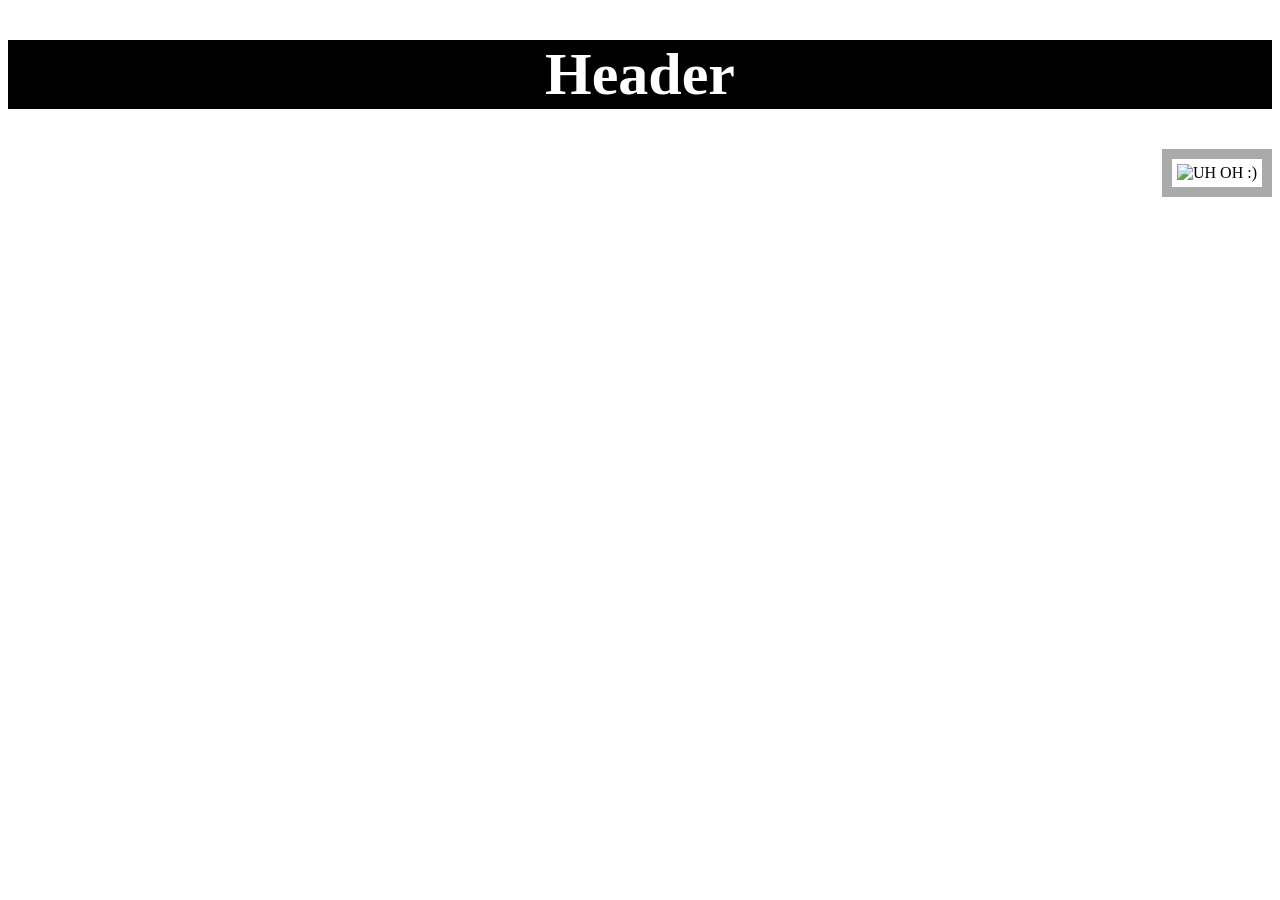
==== second.html @ 64045234 "second project" ====
<!doctype html>
<html lang="en">
<head>
	<meta charset="utf-8">
	<title>Learning Page V2</title>
	<link href="style2.css" media="screen" rel="stylesheet" />
</head>
	<body>
		<header class="site-header">
			<h1>Header</h1>
		</header>

		<img src="http://www.seopher.com/images/internet.jpg"
			class="align-right frame" alt="UH OH :)">
		</img>
---- style2.css ----
.site-header{
	font-size: 30px;
	font-style: arial;
	background: black;
	color: white;
	text-align: center;

}
.body{
	text-align:center;
	vertical-align:middle;

}

.img-top{
	margin: auto;

}
.align-left{
	float:left;
	margin: 0 30px 30px 0; 

}
.align-right {
	float:right;
	margin: 0 0 30px 30px; 

}
.frame {
	padding: 5px;
	border: 10px solid #aaa; 

}
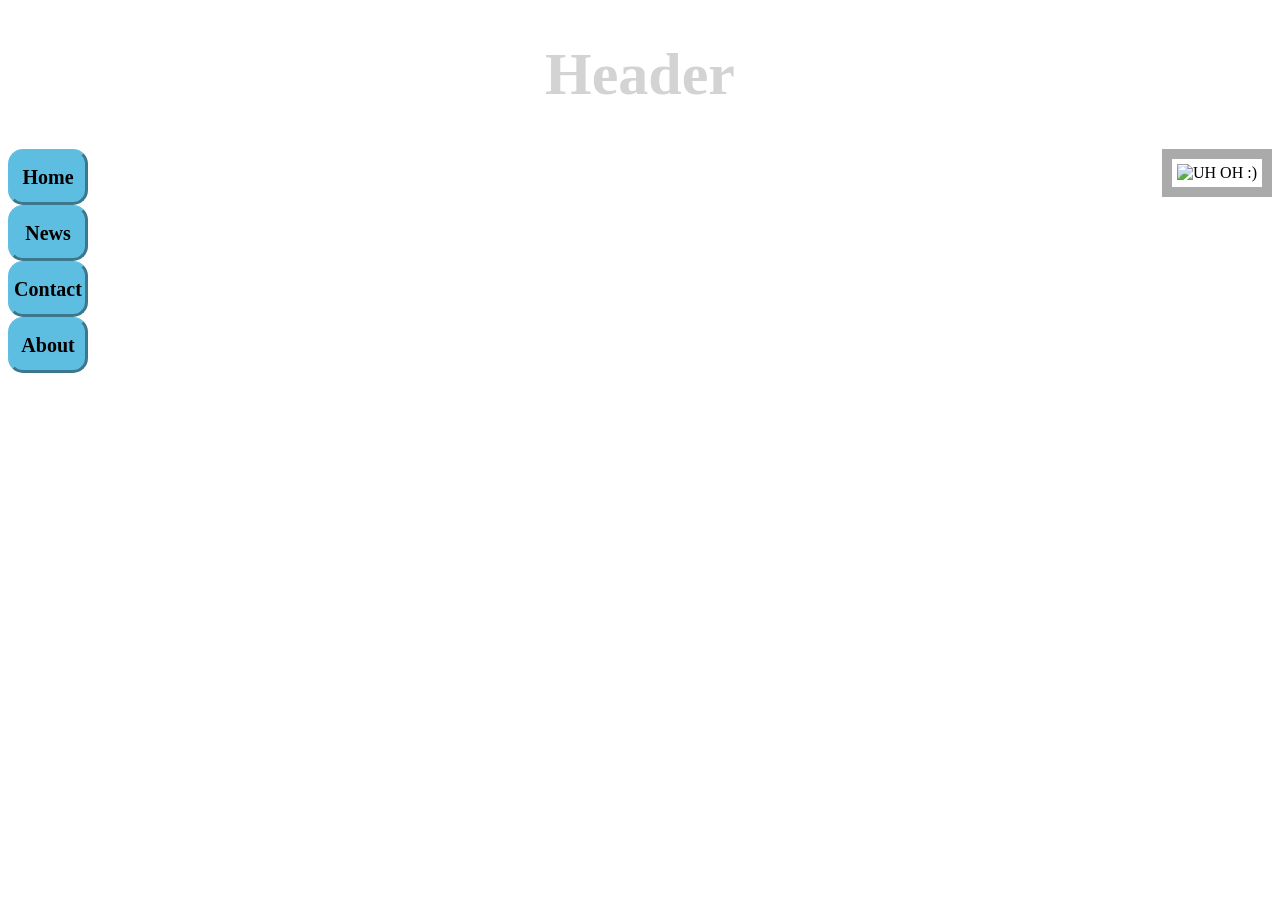
==== commit 55100037: "sidebar and background sidebar and background" ====
--- a/second.html
+++ b/second.html
@@ -5,7 +5,7 @@
 	<title>Learning Page V2</title>
 	<link href="style2.css" media="screen" rel="stylesheet" />
 </head>
-	<body>
+	<body background="https://lh5.googleusercontent.com/-69Ic_wME8dY/Un0v9E2vIgI/AAAAAAAAGyo/mcQl0KsyTas/s0-d/Space%2BBackground.jpg">
 		<header class="site-header">
 			<h1>Header</h1>
 		</header>
@@ -13,4 +13,10 @@
 		<img src="http://www.seopher.com/images/internet.jpg"
 			class="align-right frame" alt="UH OH :)">
 		</img>
+		<ul class="side-list-style">
+			<li><a class="list-text-style" href="default.asp">Home</a></li>
+			<li><a class="list-text-style" href="news.asp">News</a></li>
+			<li><a class="list-text-style" href="contact.asp">Contact</a></li>
+			<li><a class="list-text-style" href="about.asp">About</a></li>
+		</ul>
 
--- a/style2.css
+++ b/style2.css
@@ -1,14 +1,15 @@
 .site-header{
 	font-size: 30px;
 	font-style: arial;
-	background: black;
-	color: white;
+	color: lightgray;
 	text-align: center;
 
 }
 .body{
 	text-align:center;
 	vertical-align:middle;
+	background-size:100% 100%;
+	background-repeat:no-repeat;
 
 }
 
@@ -18,12 +19,12 @@
 }
 .align-left{
 	float:left;
-	margin: 0 30px 30px 0; 
+	margin: 0 15px 15px 0; 
 
 }
 .align-right {
 	float:right;
-	margin: 0 0 30px 30px; 
+	margin: 0 0 15px 15px; 
 
 }
 .frame {
@@ -32,3 +33,51 @@
 
 }
 
+.side-bar {
+	margin: 0;
+	padding: 0px;
+	width: 80px;
+	background-color: #5ebee1;
+	border: 10px solid black;
+}
+
+.side-list-style {
+	list-style-type: none;
+	margin: 0px;
+	padding: 0px;
+	height: 200px;
+	width: 80px;
+
+}
+.list-text-style {
+	font-size: 20px;
+	font-style: arial black;
+	font-weight: bold;
+	margin: center;
+	display: table-cell;
+	background-color: #5ebee1;
+	width: 80px;
+	height: 50px;
+	color: black;
+	border-style: outset;
+	border-color: #5ebee1;
+	border-radius: 15px;
+	text-align: center;
+	top:50%;
+	vertical-align: middle;
+	text-decoration: none;
+
+}
+
+.list-text-style:visited {
+	color: blue;
+	text-decoration: none;
+}
+
+.list-text-style:hover {
+	color: green;
+	font-weight: bolder;
+	text-decoration: none;
+}
+
+
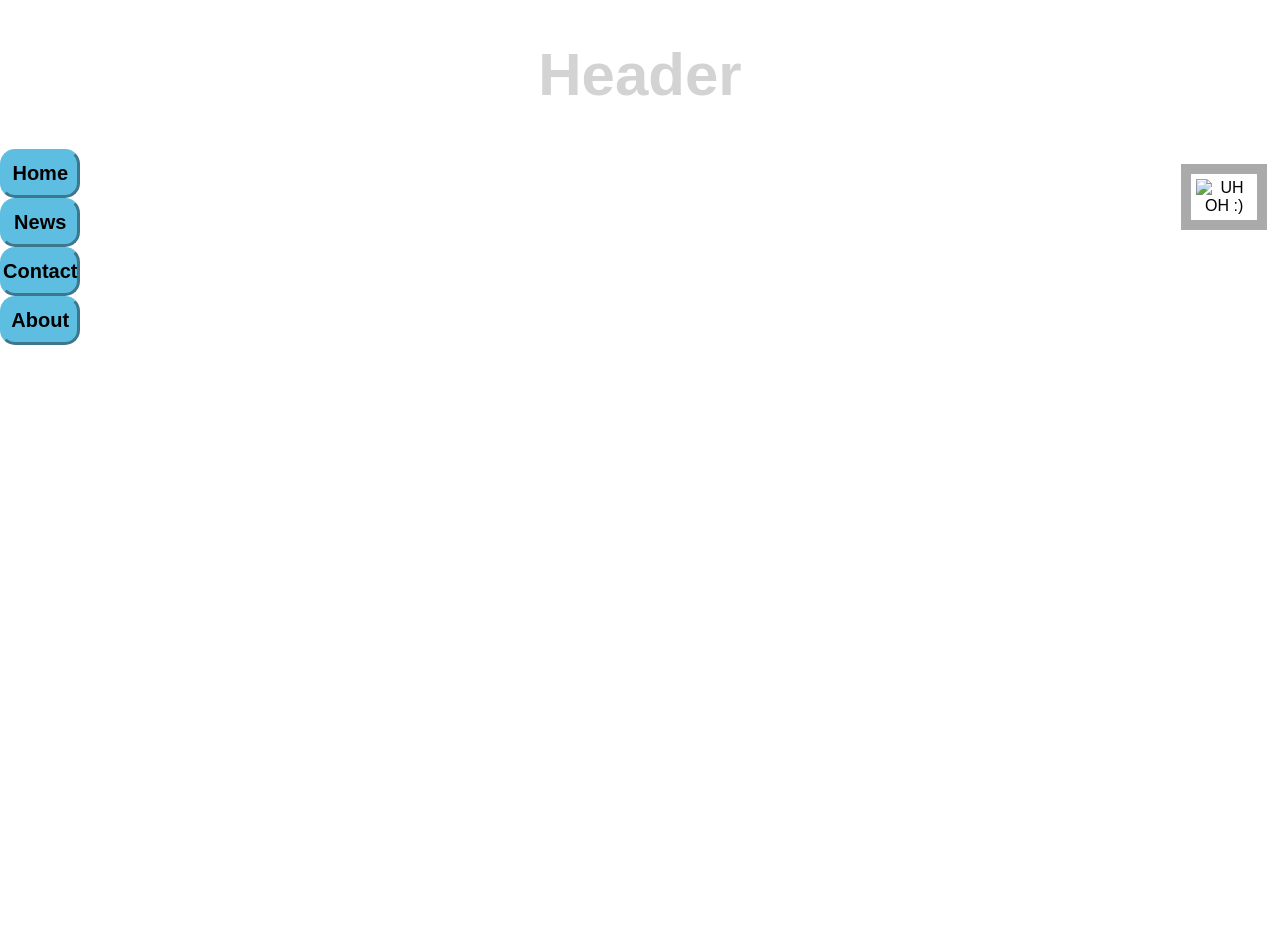
==== commit 4d064fb3: "Code review" ====
--- a/second.html
+++ b/second.html
@@ -3,20 +3,25 @@
 <head>
 	<meta charset="utf-8">
 	<title>Learning Page V2</title>
+
 	<link href="style2.css" media="screen" rel="stylesheet" />
 </head>
-	<body background="https://lh5.googleusercontent.com/-69Ic_wME8dY/Un0v9E2vIgI/AAAAAAAAGyo/mcQl0KsyTas/s0-d/Space%2BBackground.jpg">
+	<body>
+
 		<header class="site-header">
 			<h1>Header</h1>
 		</header>
-
-		<img src="http://www.seopher.com/images/internet.jpg"
-			class="align-right frame" alt="UH OH :)">
-		</img>
+		<div class="image-wrapper align-right ">		
+			<img src="http://www.seopher.com/images/internet.jpg" class="frame" alt="UH OH :)" />
+		</div>
 		<ul class="side-list-style">
-			<li><a class="list-text-style" href="default.asp">Home</a></li>
+			<li><a class="list-text-style" href="http://google.com" target="_blank">Home</a></li>
 			<li><a class="list-text-style" href="news.asp">News</a></li>
 			<li><a class="list-text-style" href="contact.asp">Contact</a></li>
 			<li><a class="list-text-style" href="about.asp">About</a></li>
 		</ul>
 
+	<!-- You have to close all tags. This is important! The browser won't know what to do and will make it up, to mixed results. -->
+
+	</body>
+</html>
